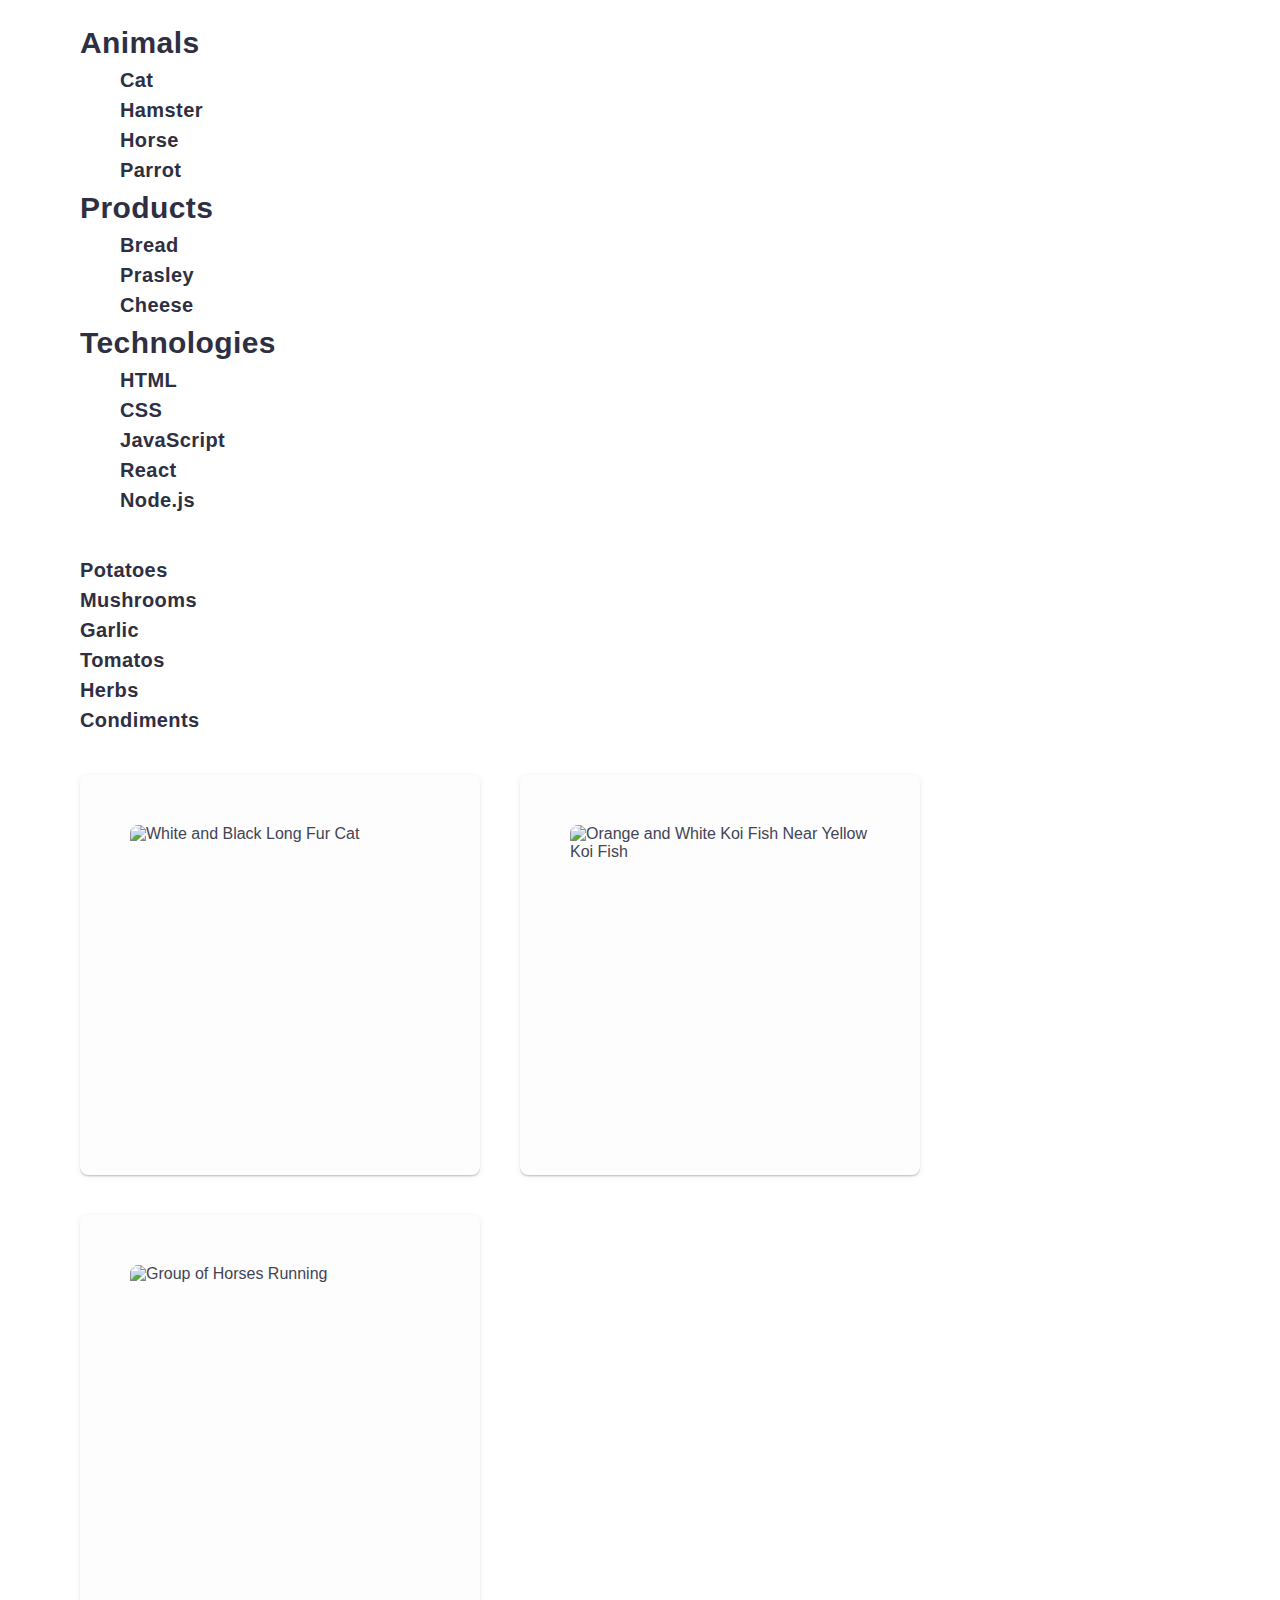
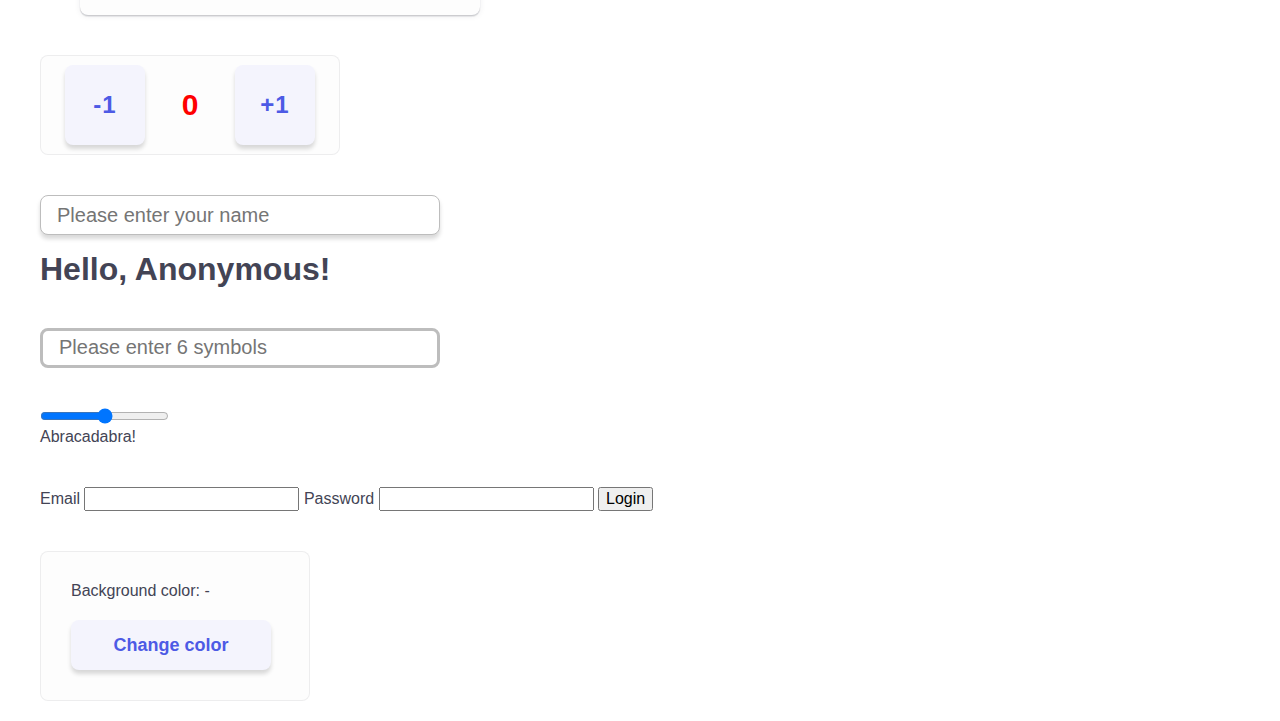
==== index.html @ 0aedfec6 "Добавлены скрипты по JS - 6." ====
<!DOCTYPE html>
<html lang="en">
  <head>
    <meta charset="UTF-8" />
    <meta name="viewport" content="width=device-width, initial-scale=1.0" />
    <title>Home-work-06</title>
    <link rel="preconnect" href="https://fonts.googleapis.com" />
    <link rel="preconnect" href="https://fonts.gstatic.com" crossorigin />
    <link
      href="https://fonts.googleapis.com/css2?family=Montserrat:ital,wght@0,400;0,500;0,600;0,700;1,700&display=swap"
      rel="stylesheet"
    />
    <link
      rel="stylesheet"
      href="https://cdn.jsdelivr.net/npm/modern-normalize@2.0.0/modern-normalize.min.css"
    />
    <link rel="stylesheet" href="./css/styles.css" />
  </head>
  <body>
    <!-- ==================  6-1 ================ -->
    <section class="section-layout">
      <h2 class="visually-hidden">6-1</h2>
      <ul id="categories">
        <li class="item">
          <h2>Animals</h2>
          <ul>
            <li>Cat</li>
            <li>Hamster</li>
            <li>Horse</li>
            <li>Parrot</li>
          </ul>
        </li>
        <li class="item">
          <h2>Products</h2>
          <ul>
            <li>Bread</li>
            <li>Prasley</li>
            <li>Cheese</li>
          </ul>
        </li>
        <li class="item">
          <h2>Technologies</h2>
          <ul>
            <li>HTML</li>
            <li>CSS</li>
            <li>JavaScript</li>
            <li>React</li>
            <li>Node.js</li>
          </ul>
        </li>
      </ul>
    </section>
    <!-- Скрипт до завдання 6-1 -->
    <script src="./scripts/script-hm6-1.js" type="module"></script>

    <!-- ==================  Завдання 6-2 ================ -->
    <section class="section-layout">
      <h2 class="visually-hidden">6-2</h2>
      <ul id="ingredients"></ul>
    </section>
    <!-- Скрипт до завдання 6-2 -->
    <script src="./scripts/script-hm6-2.js" type="module"></script>

    <!-- ==================  Завдання 6-3 ================ -->
    <section class="section-layout">
      <h2 class="visually-hidden">6-3</h2>
      <ul class="gallery"></ul>
    </section>
    <!-- Скрипт до завдання 6-3 -->
    <script src="./scripts/script-hm6-3.js" type="module"></script>

    <!-- ==================  Завдання 6-4 ================ -->
    <section class="section-layout">
      <h2 class="visually-hidden">6-4</h2>
      <div id="counter">
        <button type="button" data-action="decrement">-1</button>
        <span id="value">0</span>
        <button type="button" data-action="increment">+1</button>
      </div>
    </section>
    <!-- Скрипт до завдання 6-4 -->
    <script src="./scripts/script-hm6-4.js" type="module"></script>

    <!-- ==================  Завдання 6-5 ================ -->
    <section class="section-layout">
      <h2 class="visually-hidden">6-5</h2>
      <input type="text" id="name-input" placeholder="Please enter your name" />
      <h1>Hello, <span id="name-output">Anonymous</span>!</h1>
    </section>
    <!-- Скрипт до завдання 6-5 -->
    <script src="./scripts/script-hm6-5.js" type="module"></script>

    <!-- ==================  6-6 ================ -->
    <section class="section-layout">
      <h2 class="visually-hidden">6-6</h2>
      <input
        type="text"
        id="validation-input"
        data-length="6"
        placeholder="Please enter 6 symbols"
      />
    </section>

    <!-- Скрипт до завдання 6-6-->
    <script src="./scripts/script-hm6-6.js" type="module"></script>

    <!-- ==================  6-7 ================ -->
    <section class="section-layout">
      <h2 class="visually-hidden">6-7</h2>
      <input id="font-size-control" type="range" min="16" max="96" />
      <br />
      <span id="text">Abracadabra!</span>
    </section>
    <!-- Скрипт до завдання 6-7 -->
    <script src="./scripts/script-hm6-7.js" type="module"></script>

    <!-- ==================  6-8 ================ -->
    <section class="section-layout">
      <h2 class="visually-hidden">6-8</h2>
      <form class="login-form">
        <label>
          Email
          <input type="email" name="email" />
        </label>
        <label>
          Password
          <input type="password" name="password" />
        </label>
        <button type="submit">Login</button>
      </form>
      <!-- Скрипт до завдання 6-8 -->
      <script src="./scripts/script-hm6-8.js" type="module"></script>
    </section>

    <!-- ==================  6-9 ================ -->
    <section class="section-layout">
      <h2 class="visually-hidden">6-9</h2>
      <div class="widget">
        <p>Background color: <span class="color">-</span></p>
        <button type="button" class="change-color">Change color</button>
      </div>
      <!-- Скрипт до завдання 6-9 -->
      <script src="./scripts/script-hm6-9.js" type="module"></script>
    </section>
    <!-- ==================  6-10 ================ -->

    <!-- Скрипт до завдання 6-10 -->
  </body>
</html>
---- css/styles.css ----
@import "./utils/variables.css";
@import "./utils/visually-hidden.css";

@import "./base/common.css";
@import "./base/container.css";

.section-layout {
  padding-top: 20px;
  padding-bottom: 20px;
  padding-left: 40px;
}

/* До завдання 6-2 */
.item {
  font-size: 20px;
  font-weight: 600;
  line-height: 1.5;
  letter-spacing: 0.02em;
  color: var(--navyblue);
}

/* До завдання 6-3 */
.gallery {
  display: flex;
  flex-wrap: wrap;
  gap: 40px;
}

.gallery-item { 
  width: 400px;
  height: 400px;
  display: flex;
  justify-content: center;
  align-items: center;
  background-color:rgba(46, 47, 66, 0.01);

  border-radius: 8px;
  box-shadow: 0px 2px 1px 0px rgba(46, 47, 66, 0.08),
    0px 1px 1px 0px rgba(46, 47, 66, 0.16),
    0px 1px 6px 0px rgba(46, 47, 66, 0.08);
}

.gallery-img {
  width: 300px;
  height: 300px;
  border-radius: 8px;
  object-fit: cover;
} 

/* До завдання 6-4 */
#counter {  
  width: 300px;
  height: 100px;
  display: flex;
  justify-content: center;
  align-items: center;
  padding: 20px;
  gap: 20px;
  background-color:rgba(46, 47, 66, 0.01);
  border-radius: 8px;
  border: 1px solid rgba(46, 47, 66, 0.08);
}

#value {
  width: 50px;
  height: 50px; 
  font-size: 30px;
  font-weight: 600;
  color:red;
  display: flex;
  justify-content: center;
  align-items: center;
}

.action-btn {
  cursor: pointer;
  background-color: var(--cloud);
  color: var(--iris);
  font-family: inherit;
  font-size: 24px;
  font-weight: 600;
  line-height: 1.5;
  letter-spacing: 0.04em;
  border: none;
  border-radius: 8px; 
  box-shadow: 0px 4px 4px 0px rgba(0, 0, 0, 0.15);  
  display: inline-flex;
  justify-content: center;
  align-items: center;
  width: 80px;
  height: 80px; 
  transition: background-color 250ms cubic-bezier(0.4, 0, 0.2, 1),
    color 500ms cubic-bezier(0.4, 0, 0.2, 1);    
}

.action-btn:hover,
.action-btn:focus {
  background-color: var(--ocean);
  color: var(--white);  
}

/* До завдання 6-5 */
#name-input {
  width: 400px;
  height: 40px;
  padding-left: 16px;
  font-size: 20px;
  font-weight: 500;
  line-height: 1.2;
  border-radius: 8px;
  border: 1px solid #bdbdbd;
  box-shadow: 0px 4px 4px 0px rgba(0, 0, 0, 0.15); 
  margin-bottom: 16px; 
}

#name-input:focus-within {
  border: 1px solid rgba(46, 47, 66, 0.08);
}

/* До завдання 6-6 */
#validation-input {
  border: 3px solid #bdbdbd;
  width: 400px;
  height: 40px;
  padding-left: 16px;
  font-size: 20px;
  font-weight: 500;
  line-height: 1.2;
  border-radius: 8px;
}

#validation-input.valid {
  border-color: #4caf50;
}

#validation-input.invalid {
  border-color: #f44336;
}

/* До завдання 6-8 */

/* До завдання 6-9 */

.widget {  
  width: 270px;
  height: 150px;  
  padding: 30px;
  display: flex;
  flex-direction: column;  
  justify-content: space-between;
  background-color:rgba(46, 47, 66, 0.01);
  border-radius: 8px;
  border: 1px solid rgba(46, 47, 66, 0.08);
}

.color {  
  font-size: 16px;
  font-weight: 500; 
}

.change-color {
  cursor: pointer;
  background-color: var(--cloud);
  color: var(--iris);
  font-family: inherit;
  font-size: 18px;
  font-weight: 600; 
  border-radius: 8px;
  border: none;
  box-shadow: 0px 4px 4px 0px rgba(0, 0, 0, 0.15);  
  display: inline-flex;
  justify-content: center;
  align-items: center;
  width: 200px;
  height: 50px; 
  transition: background-color 250ms cubic-bezier(0.4, 0, 0.2, 1),
    color 500ms cubic-bezier(0.4, 0, 0.2, 1),
    border 500ms cubic-bezier(0.4, 0, 0.2, 1);
}

.change-color:hover,
.change-color:focus {
  background-color: var(--ocean);
  color: var(--white);
  border: none;
}

/* До завдання 6-10 */
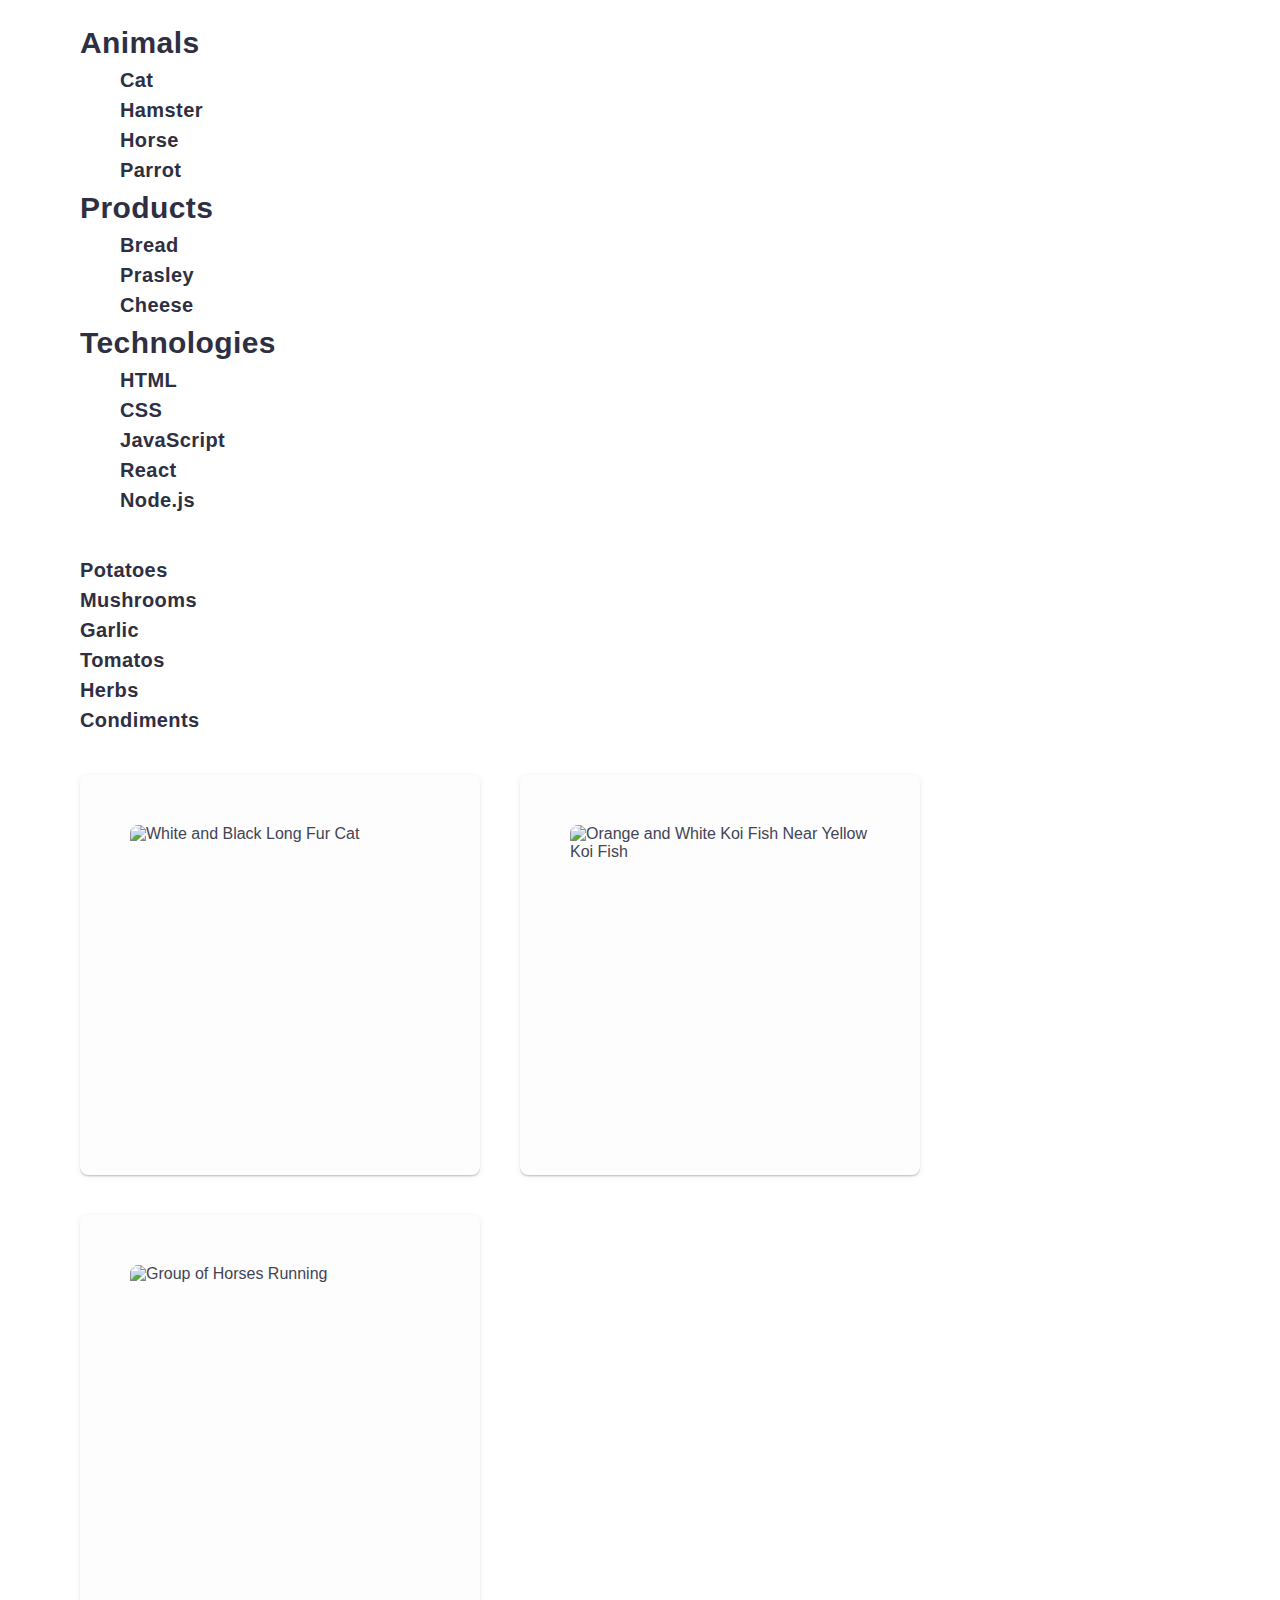
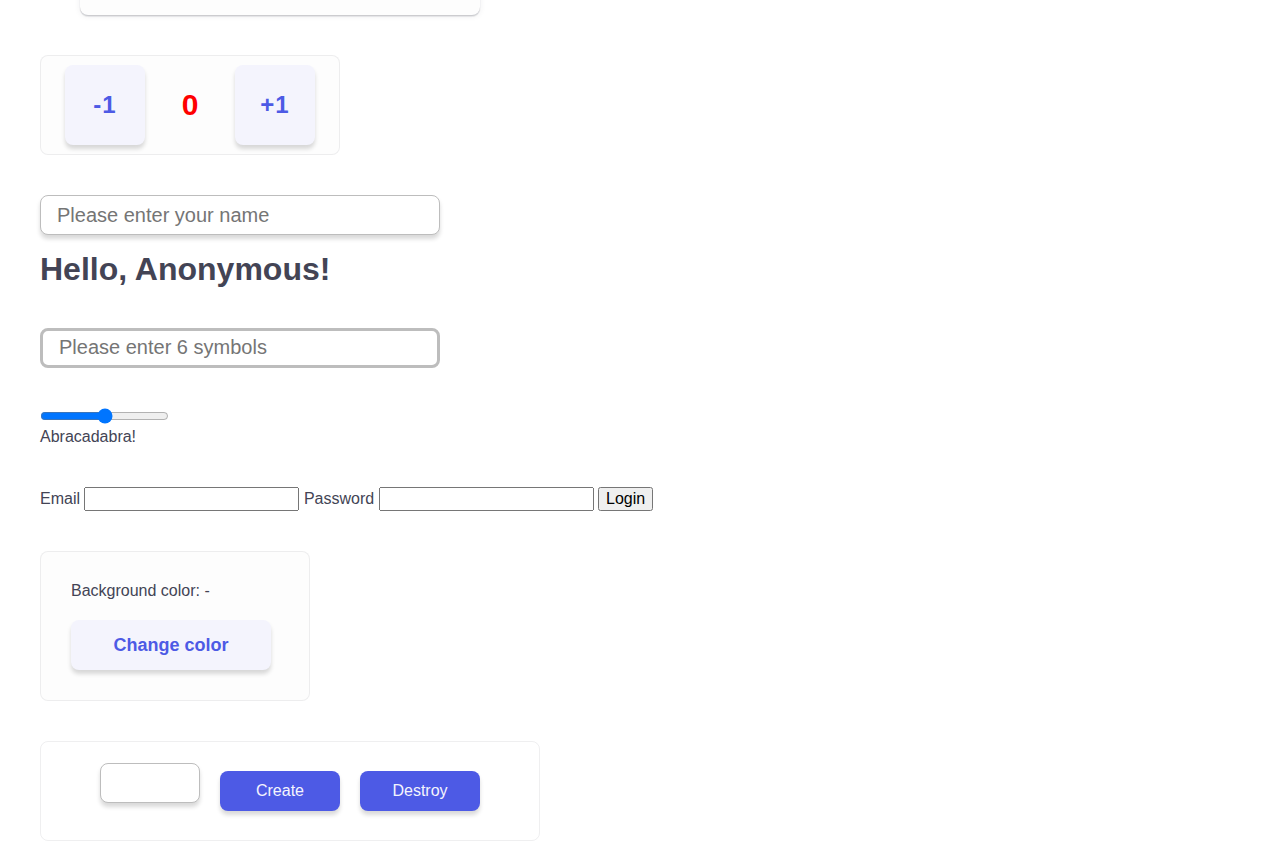
==== commit 4b47c047: "добвален скрипт" ====
--- a/index.html
+++ b/index.html
@@ -142,8 +142,19 @@
       <!-- Скрипт до завдання 6-9 -->
       <script src="./scripts/script-hm6-9.js" type="module"></script>
     </section>
+
     <!-- ==================  6-10 ================ -->
+    <section class="section-layout">
+      <h2 class="visually-hidden">6-10</h2>
+      <div id="controls">
+        <input type="number" min="1" max="100" step="1" id="input-number" />
+        <button type="button" data-create>Create</button>
+        <button type="button" data-destroy>Destroy</button>
+      </div>
 
+      <div id="boxes"></div>
+    </section>
     <!-- Скрипт до завдання 6-10 -->
+    <script src="./scripts/script-hm6-10.js" type="module"></script>
   </body>
 </html>
--- a/css/styles.css
+++ b/css/styles.css
@@ -26,13 +26,13 @@
   gap: 40px;
 }
 
-.gallery-item { 
+.gallery-item {
   width: 400px;
   height: 400px;
   display: flex;
   justify-content: center;
   align-items: center;
-  background-color:rgba(46, 47, 66, 0.01);
+  background-color: rgba(46, 47, 66, 0.01);
 
   border-radius: 8px;
   box-shadow: 0px 2px 1px 0px rgba(46, 47, 66, 0.08),
@@ -45,10 +45,10 @@
   height: 300px;
   border-radius: 8px;
   object-fit: cover;
-} 
+}
 
 /* До завдання 6-4 */
-#counter {  
+#counter {
   width: 300px;
   height: 100px;
   display: flex;
@@ -56,17 +56,17 @@
   align-items: center;
   padding: 20px;
   gap: 20px;
-  background-color:rgba(46, 47, 66, 0.01);
+  background-color: rgba(46, 47, 66, 0.01);
   border-radius: 8px;
   border: 1px solid rgba(46, 47, 66, 0.08);
 }
 
 #value {
   width: 50px;
-  height: 50px; 
+  height: 50px;
   font-size: 30px;
   font-weight: 600;
-  color:red;
+  color: red;
   display: flex;
   justify-content: center;
   align-items: center;
@@ -82,21 +82,21 @@
   line-height: 1.5;
   letter-spacing: 0.04em;
   border: none;
-  border-radius: 8px; 
-  box-shadow: 0px 4px 4px 0px rgba(0, 0, 0, 0.15);  
+  border-radius: 8px;
+  box-shadow: 0px 4px 4px 0px rgba(0, 0, 0, 0.15);
   display: inline-flex;
   justify-content: center;
   align-items: center;
   width: 80px;
-  height: 80px; 
+  height: 80px;
   transition: background-color 250ms cubic-bezier(0.4, 0, 0.2, 1),
-    color 500ms cubic-bezier(0.4, 0, 0.2, 1);    
+    color 500ms cubic-bezier(0.4, 0, 0.2, 1);
 }
 
 .action-btn:hover,
 .action-btn:focus {
   background-color: var(--ocean);
-  color: var(--white);  
+  color: var(--white);
 }
 
 /* До завдання 6-5 */
@@ -109,8 +109,8 @@
   line-height: 1.2;
   border-radius: 8px;
   border: 1px solid #bdbdbd;
-  box-shadow: 0px 4px 4px 0px rgba(0, 0, 0, 0.15); 
-  margin-bottom: 16px; 
+  box-shadow: 0px 4px 4px 0px rgba(0, 0, 0, 0.15);
+  margin-bottom: 16px;
 }
 
 #name-input:focus-within {
@@ -141,21 +141,21 @@
 
 /* До завдання 6-9 */
 
-.widget {  
+.widget {
   width: 270px;
-  height: 150px;  
+  height: 150px;
   padding: 30px;
   display: flex;
-  flex-direction: column;  
+  flex-direction: column;
   justify-content: space-between;
-  background-color:rgba(46, 47, 66, 0.01);
-  border-radius: 8px;
-  border: 1px solid rgba(46, 47, 66, 0.08);
-}
-
-.color {  
+  background-color: rgba(46, 47, 66, 0.01);
+  border-radius: 8px;
+  border: 1px solid rgba(46, 47, 66, 0.08);
+}
+
+.color {
   font-size: 16px;
-  font-weight: 500; 
+  font-weight: 500;
 }
 
 .change-color {
@@ -164,15 +164,15 @@
   color: var(--iris);
   font-family: inherit;
   font-size: 18px;
-  font-weight: 600; 
-  border-radius: 8px;
-  border: none;
-  box-shadow: 0px 4px 4px 0px rgba(0, 0, 0, 0.15);  
+  font-weight: 600;
+  border-radius: 8px;
+  border: none;
+  box-shadow: 0px 4px 4px 0px rgba(0, 0, 0, 0.15);
   display: inline-flex;
   justify-content: center;
   align-items: center;
   width: 200px;
-  height: 50px; 
+  height: 50px;
   transition: background-color 250ms cubic-bezier(0.4, 0, 0.2, 1),
     color 500ms cubic-bezier(0.4, 0, 0.2, 1),
     border 500ms cubic-bezier(0.4, 0, 0.2, 1);
@@ -186,3 +186,44 @@
 }
 
 /* До завдання 6-10 */
+.styled-btn {
+  cursor: pointer;
+  background-color: var(--iris);
+  color: var(--cloud);
+  font-family: inherit;
+  font-size: 16px;
+  border: none;
+  border-radius: 8px;
+  box-shadow: 0px 4px 4px 0px rgba(0, 0, 0, 0.15);
+  display: inline-flex;
+  justify-content: center;
+  align-items: center;
+  padding-left: 18px;
+  padding-right: 18px;
+  width: 120px;
+  height: 40px;
+  transition: background-color 250ms cubic-bezier(0.4, 0, 0.2, 1),
+    color 500ms cubic-bezier(0.4, 0, 0.2, 1);
+}
+
+#controls {
+  width: 500px;
+  height: 100px;
+  display: flex;
+  justify-content: center;
+  align-items: center;
+  gap: 20px;
+  border-radius: 8px;
+  border: 1px solid rgba(46, 47, 66, 0.08);
+}
+
+#input-number {
+  width: 100px;
+  height: 40px;
+  padding-left: 16px;
+  font-size: 16px;
+  border-radius: 8px;
+  border: 1px solid #bdbdbd;
+  box-shadow: 0px 4px 4px 0px rgba(0, 0, 0, 0.15);
+  margin-bottom: 16px;
+}
